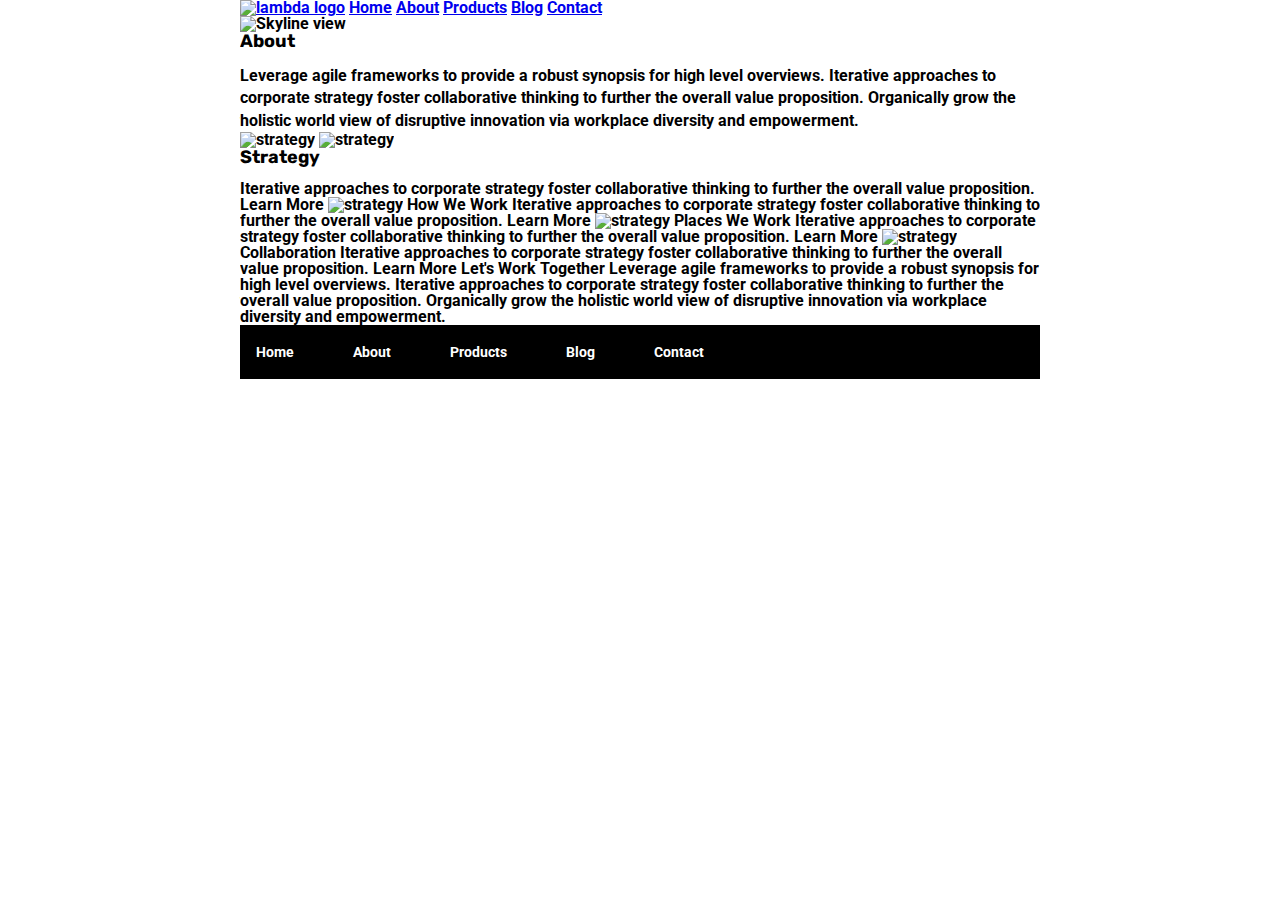
==== about.html @ 68de6470 "working on editing the about page, making some progress i think" ====
<!doctype html>

<html lang="en">

<head>
  <meta charset="utf-8">

  <title>Sprint Challenge - About</title>

  <link href="https://fonts.googleapis.com/css?family=Roboto|Rubik" rel="stylesheet">
  <link rel="stylesheet" href="css/index.css">

</head>

<body>
    <div class="container about-page">
      <header>
        <nav class="navigationParent">
          <a href="#"><img src="img/lambda-black.png"
              title="lambda logo"></a>
          <a href="index.html">Home</a>
          <a href="about.html">About</a>
          <a href="#">Products</a>
          <a href="#">Blog</a>
          <a href="#">Contact</a>
        </nav>
      </header>
      <section> <img src="img/jumbo-about.png"
        title="Skyline view" class="aboutTopImage">
      <div class="aboutDiv">
   <h2> About </h2>

    <p>Leverage agile frameworks to provide a robust synopsis for high level overviews. Iterative approaches to corporate strategy foster collaborative thinking to further the overall value proposition. Organically grow the holistic world view of disruptive innovation via workplace diversity and empowerment. </p>
      </div>
      
      <section></section>

      <div class="boxContainer">
        <div class="boxContent">
          <img src="img/about-plan.png" alt="strategy" class="contentImage">


    <img src="img/about-plan.png" alt="strategy">
    
    <h2 class=""contentH2">Strategy</h2>
    
    Iterative approaches to corporate strategy foster collaborative thinking to further the overall value proposition.

    Learn More



    <img src="img/about-working.png" alt="strategy">
    
    How We Work
    
    Iterative approaches to corporate strategy foster collaborative thinking to further the overall value proposition.

    Learn More



    <img src="img/about-office.png" alt="strategy">
    
    Places We Work

    Iterative approaches to corporate strategy foster collaborative thinking to further the overall value proposition.

    Learn More

    <img src="img/about-meeting.png" alt="strategy">
    
    Collaboration
    
    Iterative approaches to corporate strategy foster collaborative thinking to further the overall value proposition.

    Learn More

    Let's Work Together

    Leverage agile frameworks to provide a robust synopsis for high level overviews. Iterative approaches to corporate strategy foster collaborative thinking to further the overall value proposition. Organically grow the holistic world view of disruptive innovation via workplace diversity and empowerment.
        
      <footer>
        <nav>
          <a href="index.html">Home</a>
          <a href="#">About</a>
          <a href="#">Products</a>
          <a href="#">Blog</a>
          <a href="#">Contact</a>
        </nav>
      </footer>
    </div><!-- container -->        
</body>
</html>
---- css/index.css ----
/* http://meyerweb.com/eric/tools/css/reset/ 
   v2.0 | 20110126
   License: none (public domain)
*/

html, body, div, span, applet, object, iframe,
h1, h2, h3, h4, h5, h6, p, blockquote, pre,
a, abbr, acronym, address, big, cite, code,
del, dfn, em, img, ins, kbd, q, s, samp,
small, strike, strong, sub, sup, tt, var,
b, u, i, center,
dl, dt, dd, ol, ul, li,
fieldset, form, label, legend,
table, caption, tbody, tfoot, thead, tr, th, td,
article, aside, canvas, details, embed, 
figure, figcaption, footer, header, hgroup, 
menu, nav, output, ruby, section, summary,
time, mark, audio, video {
	margin: 0;
	padding: 0;
	border: 0;
	font-size: 100%;
	font: inherit;
	vertical-align: baseline;
}
/* HTML5 display-role reset for older browsers */
article, aside, details, figcaption, figure, 
footer, header, hgroup, menu, nav, section {
	display: block;
}
body {
	line-height: 1;
}
ol, ul {
	list-style: none;
}
blockquote, q {
	quotes: none;
}
blockquote:before, blockquote:after,
q:before, q:after {
	content: '';
	content: none;
}
table {
	border-collapse: collapse;
	border-spacing: 0;
}

* {
    box-sizing: border-box;
}

html, body {
    height: 100%;
    font-family: 'Roboto', sans-serif;
    font-weight: bold;
}

h1, h2, h3, h4, h5 {
    font-size: 18px;
    margin-bottom: 15px;
    font-family: 'Rubik', sans-serif;
}

p {
    line-height: 1.4;
}

.container {
    width: 800px;
    margin: 0 auto;
}

.top-content {
    display: flex;
    flex-wrap: wrap;
    justify-content: space-evenly;
    margin-bottom: 20px;
    border-bottom: 1px dashed black;
}

.top-content .text-container {
    width: 48%;
    padding: 0 1%;
    padding-bottom: 20px;  
}

.middle-content {
    margin-bottom: 20px;
    border-bottom: 1px dashed black;
}

.middle-content h2 {
    padding: 0 2%;
    margin-bottom: 0;
}

.middle-content .boxes {
    display: flex;
    flex-wrap: wrap;
    justify-content: space-evenly;
}

.middle-content .boxes .box {
    width: 12.5%;
    height: 100px;
    background: black;
    margin: 20px 2.5%;
    color: white;
    display: flex;
    align-items: center;
    justify-content: center;
}

.bottom-content {
    display: flex;
    margin: 0 2% 20px;
    justify-content: space-around;
}

.bottom-content .text-container {
    padding-right: 4%;
}

.bottom-content .text-container:last-child {
    padding-right: 0;
}

footer {
    width: 100%;
    background: black;
}

footer nav {
    width: 60%;
    display: flex;
    justify-content: space-between;
    align-items: center;
    padding: 20px 2%;
    font-size: 14px;
}

footer nav a {
    color: white;
    text-decoration: none;
}

/*.box:nth-of-type(1) {
    background-color: teal;
}

.boxes nth-of-type (2) {
    background-color: gold;
}

.boxes nth-of-type (3) {
    background-color: ;
}

.boxes nth-of-type (4) {
    background-color: ;
}

.boxes nth-of-type (5) {
    background-color: ;
}

.boxes nth-of-type (6) {
    background-color: ;
}

.boxes nth-of-type (7) {
    background-color: ;
}

.boxes nth-of-type (8) {
    background-color: ;
}

.boxes nth-of-type (9) {
    background-color: ;
}

.boxes nth-of-type (10) {
    background-color: ;
}*/

#box1{
    background-color: teal;
}
#box2{
    background-color: gold;
}
#box3{
    background-color: cadetblue;
}
#box4{
    background-color: coral;
}
#box5{
    background-color: crimson;
}
#box6{
    background-color: forestgreen;
}
#box7{
    background-color: darkorchid;
}
#box8{
    background-color: hotpink;
}
#box9{
    background-color: indigo;
}
#box10{
    background-color: dodgerblue;
}
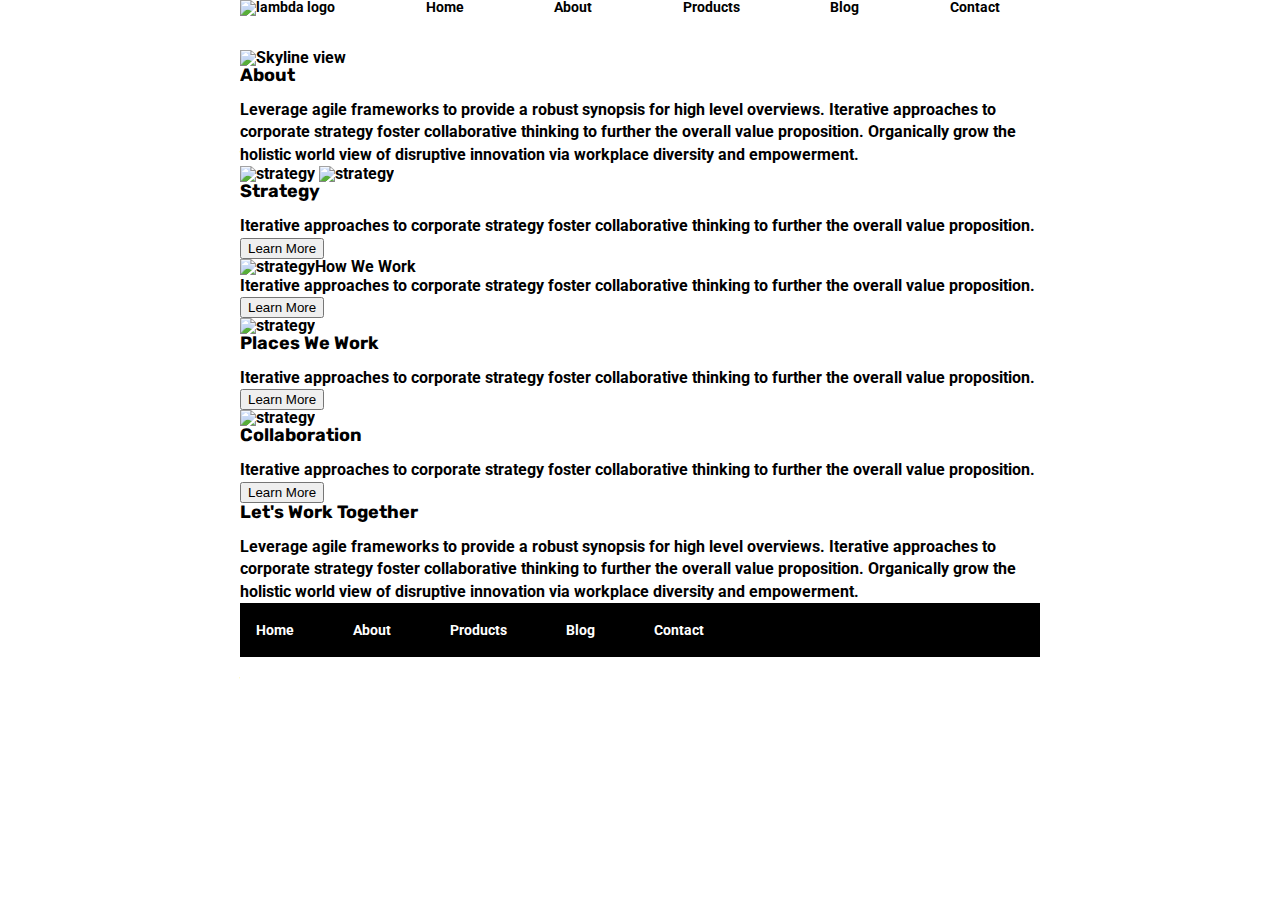
==== commit 4959a733: "i think i finished the abiout page and now adding some more css" ====
--- a/about.html
+++ b/about.html
@@ -44,51 +44,65 @@
     
     <h2 class=""contentH2">Strategy</h2>
     
-    Iterative approaches to corporate strategy foster collaborative thinking to further the overall value proposition.
+    <p>Iterative approaches to corporate strategy foster collaborative thinking to further the overall value proposition. </p>
 
-    Learn More
+    <button>Learn More</button>
+    </div>
+
+    <div class="boxContent">
+
+ <img src="img/about-working.png" alt="strategy"  class="contentImage>"
+    
+    <h2 class="contentH2">How We Work</h2>
+    
+    <p>Iterative approaches to corporate strategy foster collaborative thinking to further the overall value proposition.</p>
+
+    <button>Learn More</button>
+    </div>
 
 
+<div class="boxContent">
+    <img src="img/about-office.png" alt="strategy" class="contentImage">
+    
+   <h2 class="contentH2"> Places We Work </h2>
 
-    <img src="img/about-working.png" alt="strategy">
+   <p> Iterative approaches to corporate strategy foster collaborative thinking to further the overall value proposition. </p>
+
+   <button> Learn More  </button>
+   </div>
+
+   <div class"boxContent">
+    <img src="img/about-meeting.png" alt="strategy" class="contentImage">
     
-    How We Work
+    <h2 class="contentH2"> Collaboration  </h2>
     
-    Iterative approaches to corporate strategy foster collaborative thinking to further the overall value proposition.
+    <p>Iterative approaches to corporate strategy foster collaborative thinking to further the overall value proposition.  </p>
 
-    Learn More
+    <button>Learn More  </button>
+    </div>
+    
+    <div class="bottomContent">
 
 
+    <h2> Let's Work Together  </h2>
 
-    <img src="img/about-office.png" alt="strategy">
-    
-    Places We Work
+    <p>Leverage agile frameworks to provide a robust synopsis for high level overviews. Iterative approaches to corporate strategy foster collaborative thinking to further the overall value proposition. Organically grow the holistic world view of disruptive innovation via workplace diversity and empowerment. </p>
+    </div>
+    </section>
+        
+    <section>
 
-    Iterative approaches to corporate strategy foster collaborative thinking to further the overall value proposition.
-
-    Learn More
-
-    <img src="img/about-meeting.png" alt="strategy">
-    
-    Collaboration
-    
-    Iterative approaches to corporate strategy foster collaborative thinking to further the overall value proposition.
-
-    Learn More
-
-    Let's Work Together
-
-    Leverage agile frameworks to provide a robust synopsis for high level overviews. Iterative approaches to corporate strategy foster collaborative thinking to further the overall value proposition. Organically grow the holistic world view of disruptive innovation via workplace diversity and empowerment.
-        
       <footer>
         <nav>
           <a href="index.html">Home</a>
-          <a href="#">About</a>
+          <a href="about.html">About</a>
           <a href="#">Products</a>
           <a href="#">Blog</a>
           <a href="#">Contact</a>
         </nav>
       </footer>
+      </section>
+      
     </div><!-- container -->        
 </body>
 </html>--- a/css/index.css
+++ b/css/index.css
@@ -217,3 +217,22 @@
     background-color: dodgerblue;
 }
 
+.navigationParent{
+    width: 95%;
+    display: flex;
+    height: 50px;
+    align-items: baseline;
+    justify-content: space-between;
+
+}
+a{
+    text-decoration: none;
+    color: black;
+    font-size: 14px;
+    font-weight: bold;
+}
+#topImage{
+    margin: 25px 0px 25px 0px;
+}
+
+
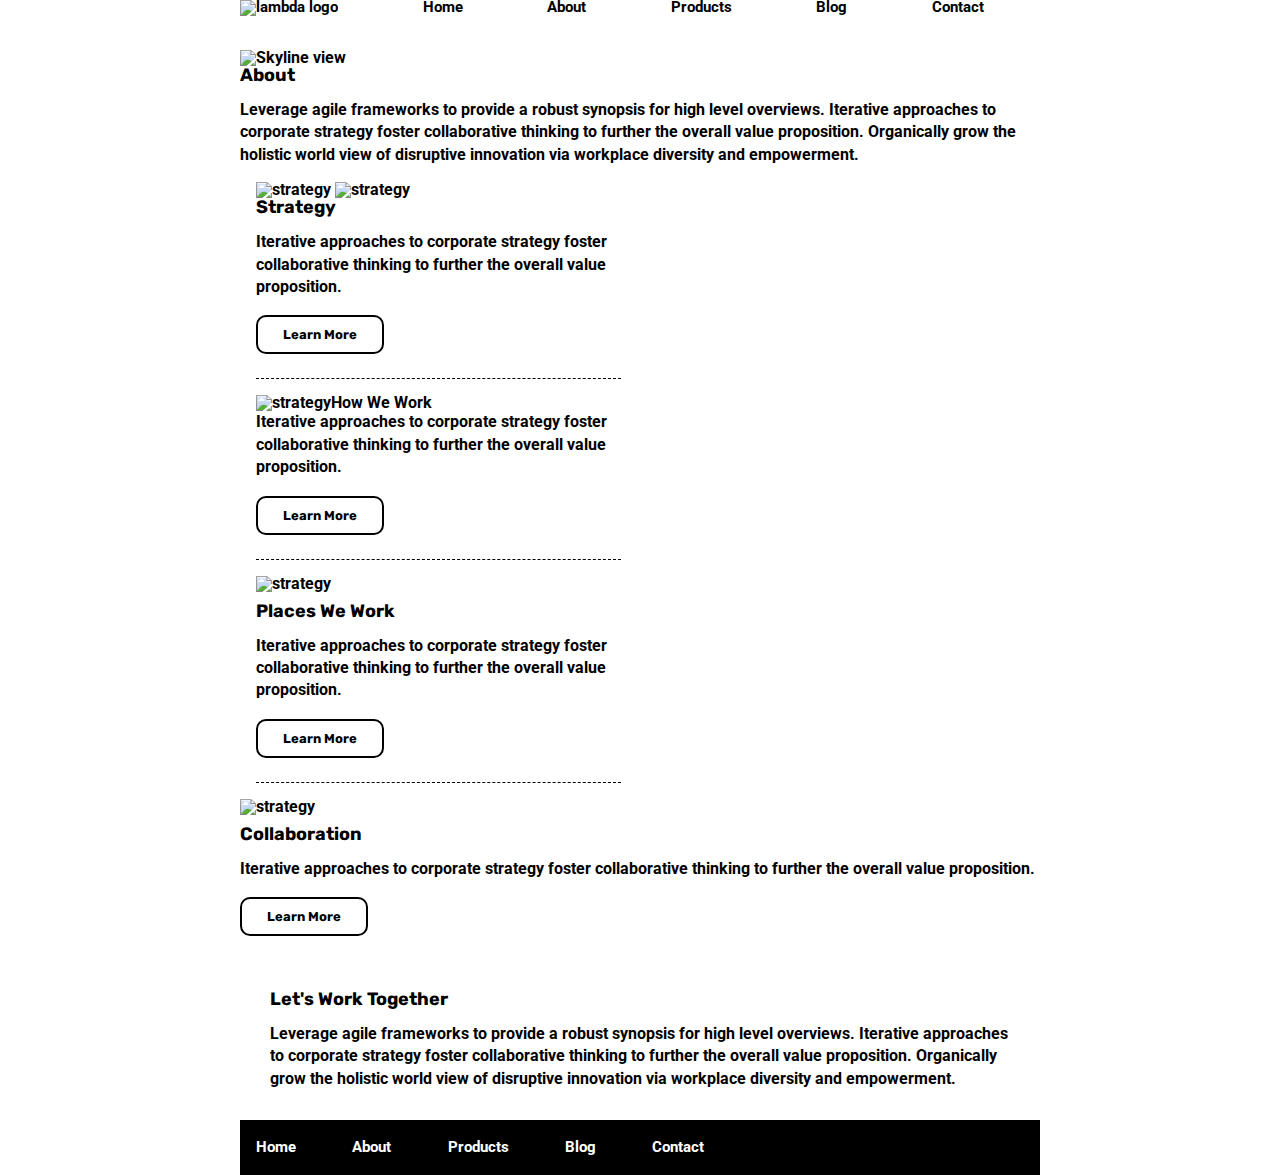
==== commit fd2db3d5: "i was able to add the black dotted line finally" ====
--- a/about.html
+++ b/about.html
@@ -37,6 +37,7 @@
 
       <div class="boxContainer">
         <div class="boxContent">
+        
           <img src="img/about-plan.png" alt="strategy" class="contentImage">
 
 
--- a/css/index.css
+++ b/css/index.css
@@ -55,6 +55,7 @@
     height: 100%;
     font-family: 'Roboto', sans-serif;
     font-weight: bold;
+    
 }
 
 h1, h2, h3, h4, h5 {
@@ -146,45 +147,6 @@
     text-decoration: none;
 }
 
-/*.box:nth-of-type(1) {
-    background-color: teal;
-}
-
-.boxes nth-of-type (2) {
-    background-color: gold;
-}
-
-.boxes nth-of-type (3) {
-    background-color: ;
-}
-
-.boxes nth-of-type (4) {
-    background-color: ;
-}
-
-.boxes nth-of-type (5) {
-    background-color: ;
-}
-
-.boxes nth-of-type (6) {
-    background-color: ;
-}
-
-.boxes nth-of-type (7) {
-    background-color: ;
-}
-
-.boxes nth-of-type (8) {
-    background-color: ;
-}
-
-.boxes nth-of-type (9) {
-    background-color: ;
-}
-
-.boxes nth-of-type (10) {
-    background-color: ;
-}*/
 
 #box1{
     background-color: teal;
@@ -217,22 +179,63 @@
     background-color: dodgerblue;
 }
 
+
+.contentH2{
+    margin: 10px 0px 15px 0px !important;
+    padding: 0px !important;   
+   }
+   
+   .contentImage{
+   width: 365px;
+   }
+   
+   .bottomContent{
+       padding: 30px;
+   }
+   
+   .contentImage:hover{
+       -webkit-transform: scale(1.1);
+       -ms-transform: scale(1.1);
+       transform: scale(1.1);
+   }
+
 .navigationParent{
-    width: 95%;
+    width: 93%;
     display: flex;
     height: 50px;
     align-items: baseline;
     justify-content: space-between;
-
-}
+}
+
+
 a{
     text-decoration: none;
     color: black;
-    font-size: 14px;
+    font-size: 15px;
     font-weight: bold;
 }
+
 #topImage{
     margin: 25px 0px 25px 0px;
 }
 
-
+button{
+    margin-top: 17px;
+    margin-bottom: 24px;
+    border: solid black 2px;
+    background: white;
+    padding: 10px 25px 10px 25px;
+    border-radius: 10px;
+    font-size: 13px;
+    font-weight: bold;
+    font-family: 'Rubik', sans-serif;
+}
+
+.boxContent{
+    width: 365px;
+    margin: 2%;
+    border-bottom: 1px dashed black;
+}
+
+
+
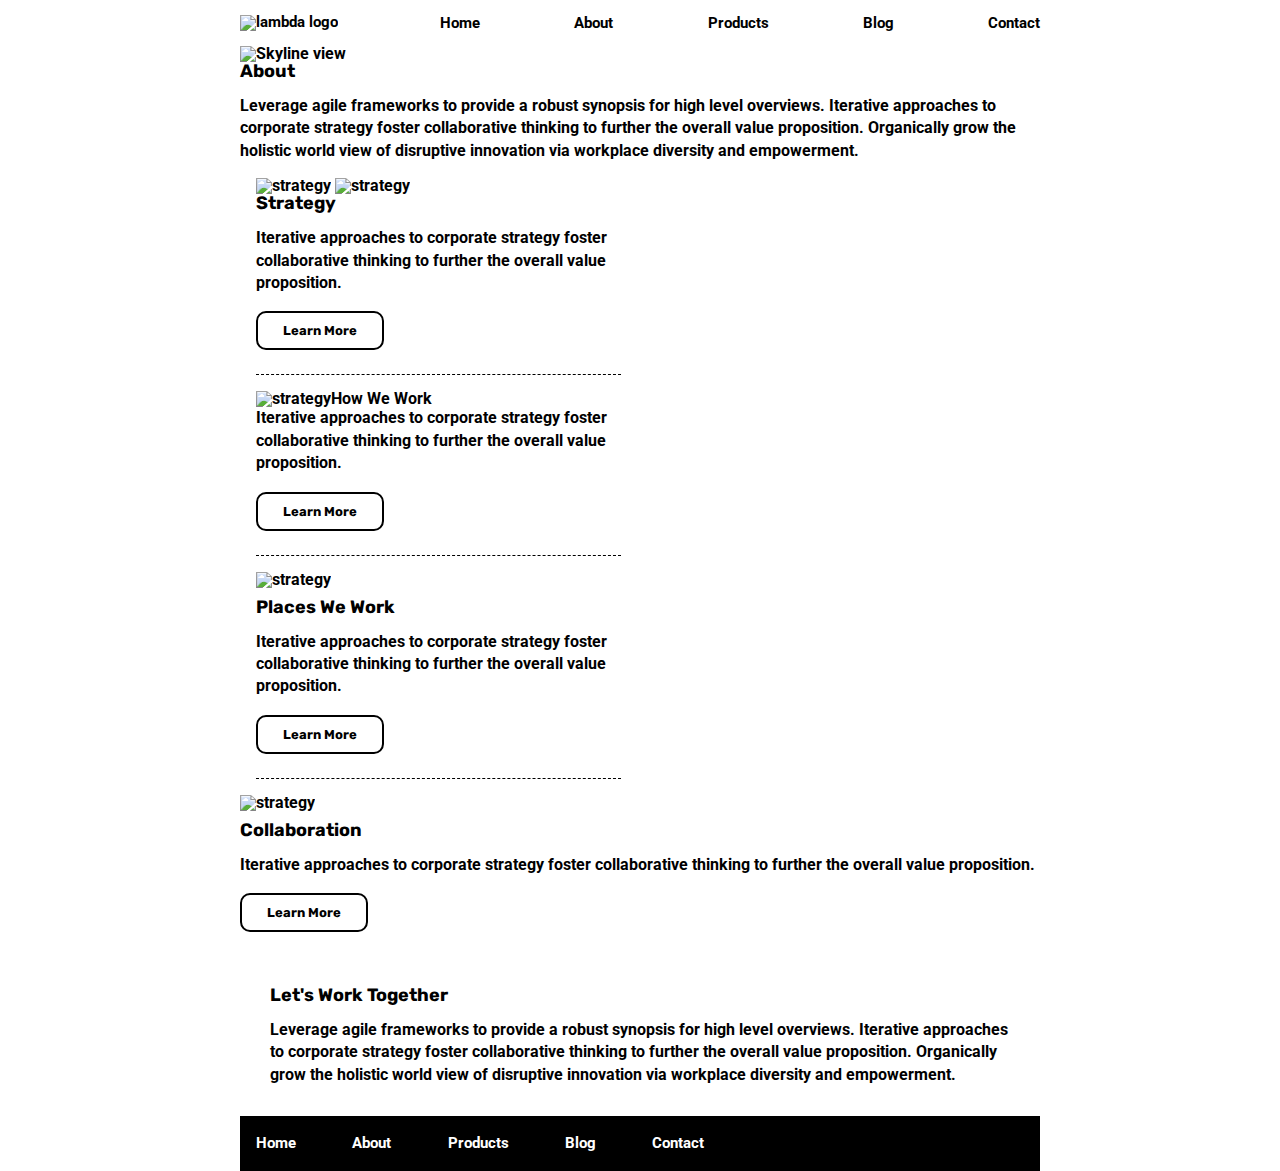
==== commit 72429807: "added more css and html" ====
--- a/about.html
+++ b/about.html
@@ -15,9 +15,8 @@
 <body>
     <div class="container about-page">
       <header>
-        <nav class="navigationParent">
-          <a href="#"><img src="img/lambda-black.png"
-              title="lambda logo"></a>
+        <a href="#"><img src="img/lambda-black.png" title="lambda logo"></a>
+        <nav>
           <a href="index.html">Home</a>
           <a href="about.html">About</a>
           <a href="#">Products</a>
@@ -28,9 +27,9 @@
       <section> <img src="img/jumbo-about.png"
         title="Skyline view" class="aboutTopImage">
       <div class="aboutDiv">
-   <h2> About </h2>
+     <h2> About </h2>
 
-    <p>Leverage agile frameworks to provide a robust synopsis for high level overviews. Iterative approaches to corporate strategy foster collaborative thinking to further the overall value proposition. Organically grow the holistic world view of disruptive innovation via workplace diversity and empowerment. </p>
+     <p>Leverage agile frameworks to provide a robust synopsis for high level overviews. Iterative approaches to corporate strategy foster collaborative thinking to further the overall value proposition. Organically grow the holistic world view of disruptive innovation via workplace diversity and empowerment. </p>
       </div>
       
       <section></section>
@@ -41,57 +40,57 @@
           <img src="img/about-plan.png" alt="strategy" class="contentImage">
 
 
-    <img src="img/about-plan.png" alt="strategy">
+      <img src="img/about-plan.png" alt="strategy">
     
-    <h2 class=""contentH2">Strategy</h2>
+      <h2 class=""contentH2">Strategy</h2>
     
-    <p>Iterative approaches to corporate strategy foster collaborative thinking to further the overall value proposition. </p>
+      <p>Iterative approaches to corporate strategy foster collaborative thinking to further the overall value proposition. </p>
 
-    <button>Learn More</button>
-    </div>
+      <button>Learn More</button>
+      </div>
 
-    <div class="boxContent">
+      <div class="boxContent">
 
- <img src="img/about-working.png" alt="strategy"  class="contentImage>"
+      <img src="img/about-working.png" alt="strategy"  class="contentImage>"
     
-    <h2 class="contentH2">How We Work</h2>
-    
-    <p>Iterative approaches to corporate strategy foster collaborative thinking to further the overall value proposition.</p>
+      <h2 class="contentH2">How We Work</h2>
+      
+      <p>Iterative approaches to corporate strategy foster collaborative thinking to further the overall value proposition.</p>
 
-    <button>Learn More</button>
-    </div>
+      <button>Learn More</button>
+      </div>
 
 
-<div class="boxContent">
-    <img src="img/about-office.png" alt="strategy" class="contentImage">
-    
-   <h2 class="contentH2"> Places We Work </h2>
+      <div class="boxContent">
+        <img src="img/about-office.png" alt="strategy" class="contentImage">
+        
+      <h2 class="contentH2"> Places We Work </h2>
 
-   <p> Iterative approaches to corporate strategy foster collaborative thinking to further the overall value proposition. </p>
+      <p> Iterative approaches to corporate strategy foster collaborative thinking to further the overall value proposition. </p>
 
-   <button> Learn More  </button>
-   </div>
+      <button> Learn More  </button>
+      </div>
 
-   <div class"boxContent">
-    <img src="img/about-meeting.png" alt="strategy" class="contentImage">
-    
-    <h2 class="contentH2"> Collaboration  </h2>
-    
-    <p>Iterative approaches to corporate strategy foster collaborative thinking to further the overall value proposition.  </p>
+      <div class"boxContent">
+        <img src="img/about-meeting.png" alt="strategy" class="contentImage">
+        
+        <h2 class="contentH2"> Collaboration  </h2>
+        
+        <p>Iterative approaches to corporate strategy foster collaborative thinking to further the overall value proposition.  </p>
 
-    <button>Learn More  </button>
-    </div>
-    
-    <div class="bottomContent">
+        <button>Learn More  </button>
+        </div>
+        
+        <div class="bottomContent">
 
 
-    <h2> Let's Work Together  </h2>
+        <h2> Let's Work Together  </h2>
 
-    <p>Leverage agile frameworks to provide a robust synopsis for high level overviews. Iterative approaches to corporate strategy foster collaborative thinking to further the overall value proposition. Organically grow the holistic world view of disruptive innovation via workplace diversity and empowerment. </p>
-    </div>
-    </section>
-        
-    <section>
+      <p>Leverage agile frameworks to provide a robust synopsis for high level overviews. Iterative approaches to corporate strategy foster collaborative thinking to further the overall value proposition. Organically grow the holistic world view of disruptive innovation via workplace diversity and empowerment. </p>
+      </div>
+      </section>
+          
+      <section>
 
       <footer>
         <nav>
--- a/css/index.css
+++ b/css/index.css
@@ -73,6 +73,19 @@
     margin: 0 auto;
 }
 
+header {
+    display: flex;
+    justify-content: space-between;
+    padding: 15px 0px 15px 0px;
+}
+
+nav {
+    display: flex;
+    justify-content: space-between;
+    width: 600px;
+    align-items: flex-end;
+}
+
 .top-content {
     display: flex;
     flex-wrap: wrap;
@@ -199,13 +212,6 @@
        transform: scale(1.1);
    }
 
-.navigationParent{
-    width: 93%;
-    display: flex;
-    height: 50px;
-    align-items: baseline;
-    justify-content: space-between;
-}
 
 
 a{
